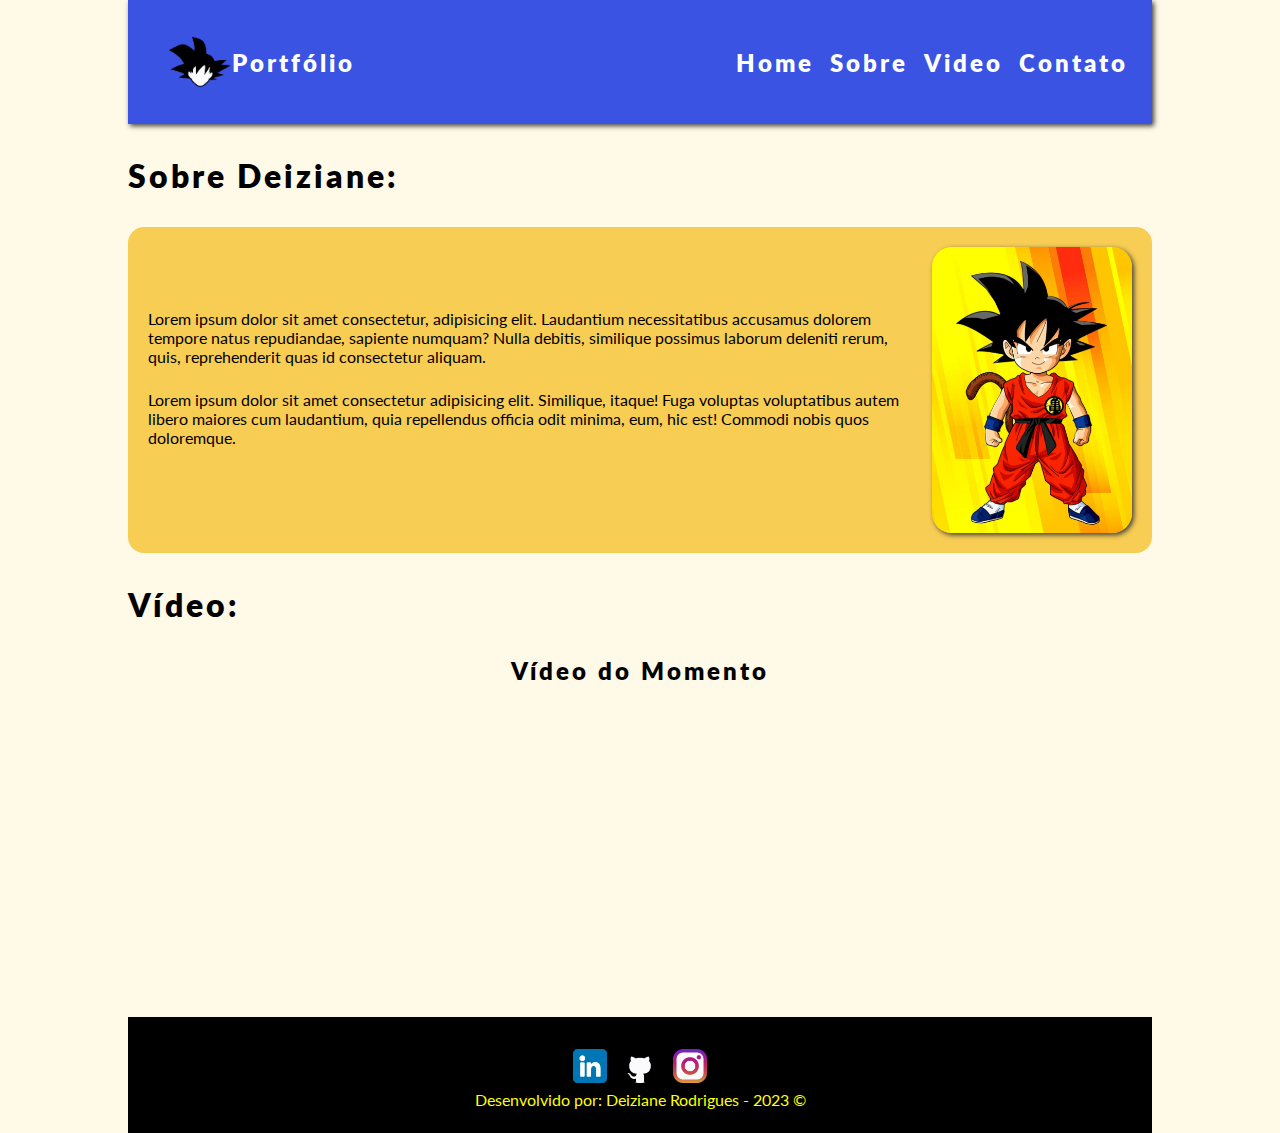
==== index.html @ 33e4eda5 "Estilização CSS" ====
<!DOCTYPE html>
<html lang="pt-br">
<head>
    <meta charset="UTF-8">
    <meta http-equiv="X-UA-Compatible" content="IE=edge">
    <meta name="viewport" content="width=device-width, initial-scale=1.0">
    <link rel="icon" type = "image/pmg" href="assets/images/goku_ico.png">
    <link rel="stylesheet" href="assets/css/style.css">
    <title>Portifílio</title>
</head>
<body>
    <!-- Menu da Página -->
    <nav>
        <!-- Logo + Texto à esquerda do Menu -->
        <div class="logo" >
            <img class= "icone" src="assets/images/goku_ico.png" alt="Logo da página - Goku">
            <span class="titulo">Portfólio</span>
        </div>
        <!-- Opções do Menu utilizando Marcadores não ordenados (simbólico)-->
        <ul>
            <a href="index.html">
                 <li>Home</li>
            </a>
            <a href="#perfil">
                 <li>Sobre</li>
            </a>
            <a href="#video">
                 <li>Video</li>
            </a>
            <a href="contato.html">
                 <li>Contato</li>
            </a>
        </ul>
    </nav>

    <!-- Conteúdo da Página -->
    <main>
        <h1 id="perfil">Sobre Deiziane:</h1>
        <section  id="sobre">
            <div>
                <p>Lorem ipsum dolor sit amet consectetur, adipisicing elit. Laudantium necessitatibus accusamus dolorem tempore natus repudiandae, sapiente numquam? Nulla debitis, similique possimus laborum deleniti rerum, quis, reprehenderit quas id consectetur aliquam.</p>
                <p>Lorem ipsum dolor sit amet consectetur adipisicing elit. Similique, itaque! Fuga voluptas voluptatibus autem libero maiores cum laudantium, quia repellendus officia odit minima, eum, hic est! Commodi nobis quos doloremque.</p>
            </div>
            <img class="foto" src="assets/images/goku.jpg" alt="Oi, eu sou a Yngrid!">
        </section>

        <h1 id="video">Vídeo:</h1>
        <section id="video">
            <div class="videoTitulo">
              <h3>Vídeo do Momento</h3>
            </div>
            <div>
              <iframe class="video" width="800" height="300" src="https://www.youtube.com/embed/EzN5SW2QOWY" title="YouTube video player" frameborder="0" allow="accelerometer; autoplay; clipboard-write; encrypted-media; gyroscope; picture-in-picture; web-share" allowfullscreen></iframe>
            </div>
        </section>
    </main>

    <!-- Rodapé da Página -->
    <footer>
        <div class="redes_sociais">
            <a href="https://www.linkedin.com/in/yngrid-padilha-8ba3601a5/" target="_blank">
                <img class="icons" src="assets/images/linkedin.png" alt="Linkedin">
            </a>
            <a href="https://github.com/yngridp" target="_blank">
                <img class="icons" src="assets/images/github.png" alt="Github">
            </a>
            <a href="https://www.instagram.com/yngrid.padilha/" target="_blank">
                <img class="icons" src="assets/images/instagram.png" alt="Instagram">
            </a>
        </div>
        <p class="by">Desenvolvido por: Deiziane Rodrigues - 2023 &copy;</p>
    </footer>

</body>
</html>
---- assets/css/style.css ----
@import url('https://fonts.googleapis.com/css2?family=Lato:wght@300;700&family=Roboto:wght@100;500&display=swap%27');

:root{
    --backgroung-body : #FFF9E7;
    --backgroung-nav : #3A53E3;
    --backgroung-footer : #000000;
    --sombra-nav : #3f3f3f;
}

*{
    margin : 0;
    padding: 0;
    box-sizing: border-box; /*zera altura e largura das propriedades do navegador*/
}
p{ /* font family e margin rem dentro do p define tamanho relacionado a fonte do navegador define a fonte do paragrafo*/
    font-family:  'lato', Roboto;
    margin-bottom: 1.5rem;
}

h1,
h2,
h3,
a{
    font-family:  'lato', cursive;
    letter-spacing: 3px;
    font-weight: 800;
    color: var(--backgroung-footer);
}

h1{
    font-size: 2rem; /*equivale a 32px*/
    padding-top: 2rem;
    padding-bottom: 2rem;
    text-align: left;
}

h2{
    font-size: 2rem;
}

h3{
    font-size: 1.5rem;
    margin-bottom: 2rem;
}

a{
    text-decoration: none; /*tira o sublinhado do link*/
}

h2,
h3{
    text-align: center; /*centralizado h2 e h3*/
}


body{
    background-color: var(--backgroung-body);
}

nav{
    margin: 0 auto; /*margin superior e inferior 0 e o restante automatico*/
    width: 80vw;
    background-color: var(--backgroung-nav);
    display: flex;
    justify-content: space-between; /*espaço entre os elementos*/
    font-size: 1.5rem;
    padding: 2.25rem 1.5rem;  /*espaçamento entre o texto e a caixa*/
    box-shadow: 2px 2px 5px var(--sombra-nav);
}

.logo{
    display: flex; /*movimentar caixa na tela*/
    width: 20%;
    justify-content: left;
    position: relative;
    align-items: center;
}

.icone{
    width: 5rem;
    display: flex;
    padding-left: 1rem;
}
.titulo{
    font-family: 'lato', cursive;
    color:white;
    font-size: 1.5rem;
    letter-spacing: 3px;
    font-weight: 800;
}

ul{ /*muda portifolio*/
    list-style: none; 
    align-items: center;
    display: flex;
    gap: 1rem;
    font-size: 24px; /* 24px -mesma coisa de colocar 1.5rem*/
    color: white;
}

nav a{ /* nav a- muda tudo dentro da caixa nav*/
    color: white;

}
main{
    width: 80vw;
    margin: 0 auto;
}

#sobre{
    display: flex;
    align-items: center;
    padding: 20px;
    background-color: #F8CD53;
    border-radius: 16px; /*borda arredondada*/
    gap: 20px; /*espaço entre texto e imagem*/
}

.foto{
    width: 200px;
    border-radius: 20px;
    box-shadow: 2px 2px 5px var(--sombra-nav);
}

#meu_video {
    margin-bottom: 2rem;
}

.video {
    width: 60vw;
    aspect-ratio: 16/10;
    margin: 0 auto;
    display: block;
    border-radius: 8px;
    margin-top: 1rem;
    padding: 2rem 1rem;;
}

footer{
    width: 80vw;
    margin: 0 auto;
    padding-top: 2rem;
    padding-bottom: 0;
    display: flex;
    flex-direction: column;
    justify-content: center;
    align-items: center;
    background-color: var(--backgroung-footer);
}

.redes_sociais {
    display: flex;
    flex-direction: row;
    justify-content: center;
    cursor: pointer;
}

.by {
    display: flex;
    padding-top: 0.25rem;
    color: yellow;
}

.icons {
    width: 50px;
    padding: 0 0.5rem;
}

/*Estilizar o Formulário*/

hr{
    margin: 1rem;
}

.contato {
    display: flex;
    gap: 3rem;
    justify-content: center;
    padding: 40px
}

.endereco {
    font-family: 'lato', Roboto;
    color: var(--backgroung-footer);
    font-size: 1rem;
}

.formulario {
    width: 50%;
}

label{
    font-family: 'lato', Roboto;
    color:black;
    font-size: 1.25rem;
}

input,
textarea,
button{
    font-family:  'lato', Roboto;
    width: 100%;
    margin-top: 0.25rem;
    padding: 0.5rem 1rem;
    border-radius: 8px;
    font-size: 1.25rem;
    color:#000000;

}

button{
    font-family:  'lato', Roboto;
    background-color: var(--backgroung-nav);
    font-weight: 800;
    color: white;
}

button:hover{ /*quando o mouse passar em cima muda de cor*/
background-color: navy;
}

input::placeholder,
textarea::placeholder{ /*mudar cor quando mouse mexe dentro da caixa ::*/
    color: var(--backgroung-nav)
}

input,
textarea {
    border: 1px solid navy;
}


.campos-form {
    margin-bottom: 1rem;
}

@media (max-width: 1000px) {
    #sobre {
        flex-direction: column-reverse;
    }

}
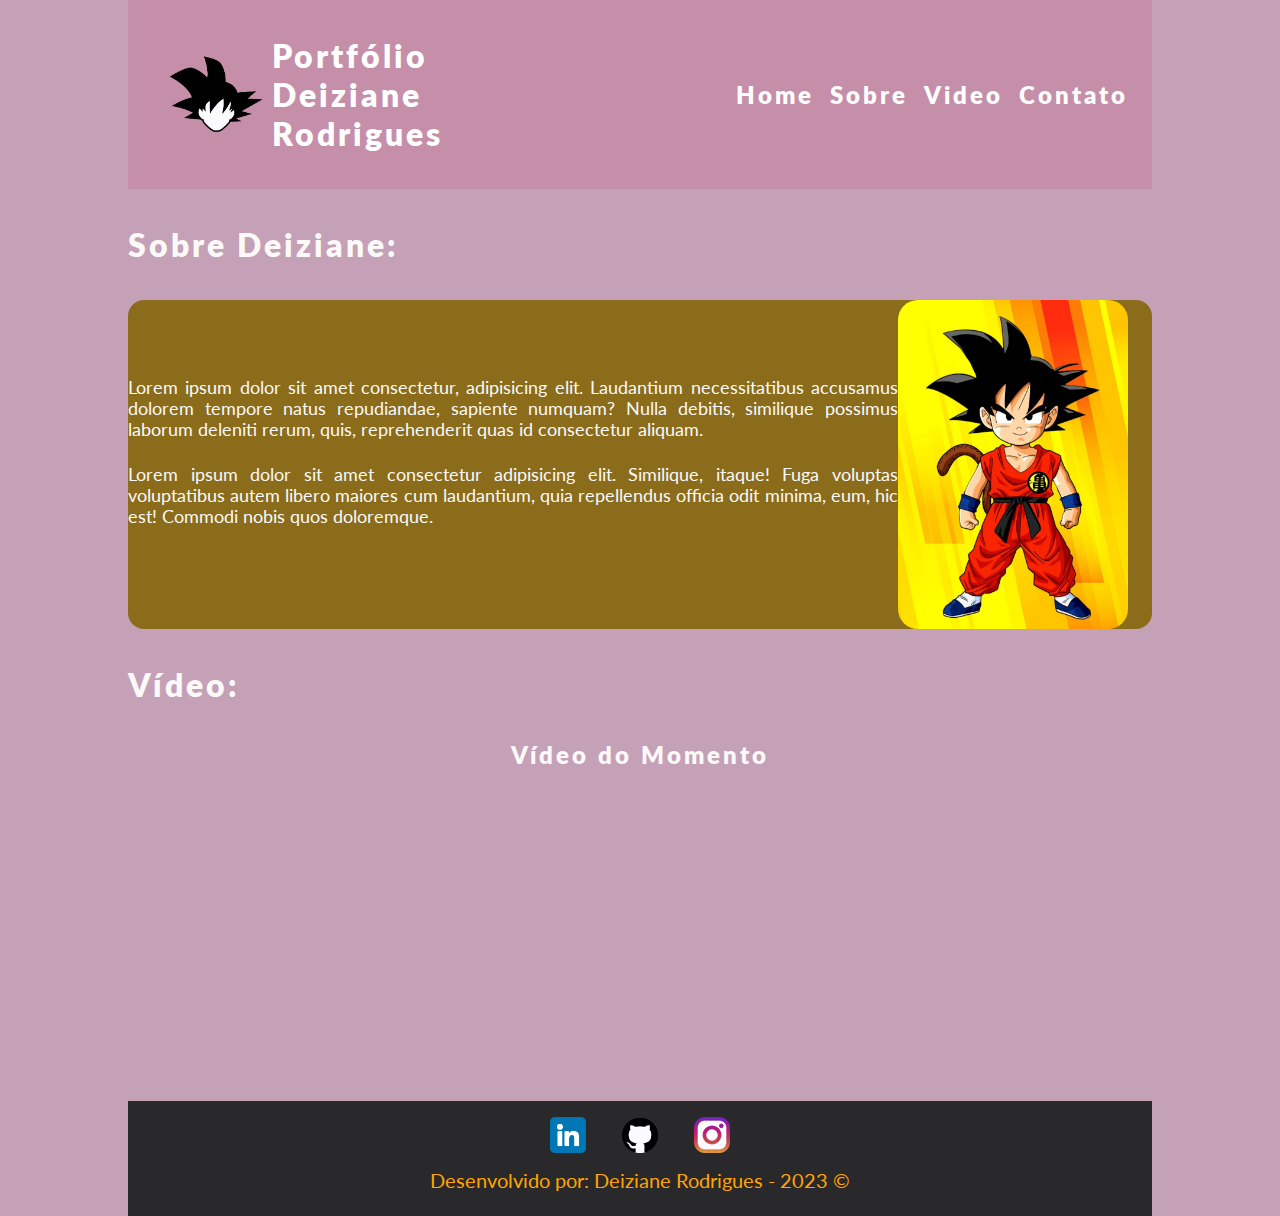
==== commit 79a1bef0: "update" ====
--- a/index.html
+++ b/index.html
@@ -14,7 +14,7 @@
         <!-- Logo + Texto à esquerda do Menu -->
         <div class="logo" >
             <img class= "icone" src="assets/images/goku_ico.png" alt="Logo da página - Goku">
-            <span class="titulo">Portfólio</span>
+            <span class="titulo">Portfólio Deiziane Rodrigues</span>
         </div>
         <!-- Opções do Menu utilizando Marcadores não ordenados (simbólico)-->
         <ul>
@@ -41,7 +41,7 @@
                 <p>Lorem ipsum dolor sit amet consectetur, adipisicing elit. Laudantium necessitatibus accusamus dolorem tempore natus repudiandae, sapiente numquam? Nulla debitis, similique possimus laborum deleniti rerum, quis, reprehenderit quas id consectetur aliquam.</p>
                 <p>Lorem ipsum dolor sit amet consectetur adipisicing elit. Similique, itaque! Fuga voluptas voluptatibus autem libero maiores cum laudantium, quia repellendus officia odit minima, eum, hic est! Commodi nobis quos doloremque.</p>
             </div>
-            <img class="foto" src="assets/images/goku.jpg" alt="Oi, eu sou a Yngrid!">
+            <img class="foto" src="assets/images/goku.jpg" alt="Oi, eu sou a Deiziane!">
         </section>
 
         <h1 id="video">Vídeo:</h1>
@@ -58,13 +58,13 @@
     <!-- Rodapé da Página -->
     <footer>
         <div class="redes_sociais">
-            <a href="https://www.linkedin.com/in/yngrid-padilha-8ba3601a5/" target="_blank">
+            <a href="https://www.linkedin.com/in/deizianer/" target="_blank">
                 <img class="icons" src="assets/images/linkedin.png" alt="Linkedin">
             </a>
-            <a href="https://github.com/yngridp" target="_blank">
+            <a href="https://github.com/deizianer" target="_blank">
                 <img class="icons" src="assets/images/github.png" alt="Github">
             </a>
-            <a href="https://www.instagram.com/yngrid.padilha/" target="_blank">
+            <a href="https://www.instagram.com/Deizirs/" target="_blank">
                 <img class="icons" src="assets/images/instagram.png" alt="Instagram">
             </a>
         </div>
--- a/assets/css/style.css
+++ b/assets/css/style.css
@@ -1,242 +1,351 @@
-@import url('https://fonts.googleapis.com/css2?family=Lato:wght@300;700&family=Roboto:wght@100;500&display=swap%27');
-
-:root{
-    --backgroung-body : #FFF9E7;
-    --backgroung-nav : #3A53E3;
-    --backgroung-footer : #000000;
-    --sombra-nav : #3f3f3f;
-}
-
-*{
-    margin : 0;
+/*Importação da Fonte Lato, do Google Fonts*/
+@import url('https://fonts.googleapis.com/css2?family=Lato:wght@300;700&family=Roboto:wght@100;300;500;700&display=swap');
+
+/*Definição das Variáveis do CSS*/
+:root {
+    /*Cores de Fundo (Background)*/
+    --background-page: #c5a1b7;
+    --background-nav: #c7759467;
+    --background-sobre: #8a6c1b;
+    --background-footer: #29282B;
+
+    /* Cores das Fontes (texto) */
+    --cor-fonte-padrao: #fcf9f9;
+    --cor-fonte-nav: #FFFFFF;
+    --cor-fonte-by: orange;
+    --cor-fonte-button-hover: yellow;
+
+    /* Fontes da Página */
+    --lato-roboto: 'lato', Roboto;
+    --lato-cursiva: 'lato', cursive;
+
+    /* Cores de Efeito */
+    --cor-sombra: #C0C0C0;
+    --cor-sombra-hover: #191970;
+    --cor-button-hover: #191970;
+    --cor-placeholder-effect: #191970;
+}
+
+/* Zera todas as configurações da tela do Navegador 
+O seletor * aplica para todos os elementos*/
+* {
+    /* Zera todas as áreas de preenchimento */
     padding: 0;
-    box-sizing: border-box; /*zera altura e largura das propriedades do navegador*/
-}
-p{ /* font family e margin rem dentro do p define tamanho relacionado a fonte do navegador define a fonte do paragrafo*/
-    font-family:  'lato', Roboto;
+
+    /* Zera todas as margens, alinhado tudo à esquerda */
+    margin: 0;
+
+    /* Define a largura e a altura total 
+    da tela incluindo as bordas*/
+    box-sizing: border-box;
+}
+
+/* Define todas as configurações do Corpo da página */
+body {
+    
+    /* Define a fonte */
+    font-family: var(--lato-cursiva);
+    
+    /* Define a cor da fonte */
+    color: var(--cor-fonte-padrao);
+    
+    /* Define a cor de fundo */
+    background-color: var(--background-page);
+}
+
+/* Define todas as configurações dos Parágrafos da página */
+p {
     margin-bottom: 1.5rem;
-}
-
+    font-size: 1.10rem;
+}
+
+/* Define as configurações padrão dos títulos h1, h2 e h3 
+w dos links da página */
 h1,
 h2,
 h3,
-a{
-    font-family:  'lato', cursive;
+a {
+    /* Define o espaçamento entre as letras */
+    letter-spacing: 3px;
+
+    /* Define o "peso" da fonte (intensidade do Negrito) */
+    font-weight: 800;
+}
+
+/* Define configurações específicas para os títulos h2 e h3 */
+h2,
+h3 {
+    /* Define o alinhamento do texto */
+    text-align: center;
+}
+
+/* Define configurações específicas para o título h1 */
+h1 {
+    /* Define o tamanho da fonte */
+    font-size: 2rem;
+    padding-top: 2.25rem;
+    padding-bottom: 2.25rem;
+    text-align: left;
+}
+
+/* Define configurações específicas para o título h2 */
+h2 {
+    font-size: 1.75rem;
+    margin-bottom: 2rem;
+}
+
+/* Define configurações específicas para o título h3 */
+h3 {
+    font-size: 1.5rem;
+    margin-bottom: 2rem;
+}
+
+/* Define configurações específicas para o link */
+a {
+    /* Elimina o sublinhado do link */
+    text-decoration: none;
+}
+
+/* Cria o efeito de sombra ao passar o mouse sobre o link */
+a:hover {
+    /* Insere uma sombra no texto */
+    text-shadow: 0 0 5px var(--cor-sombra-hover);
+}
+
+/* Define configurações específicas para o elemento Nav (menu)*/
+nav {
+    margin: 0 auto;
+    width: 80vw;
+
+    /* Exibe os itens na tela no modo flex */
+    display: flex;
+
+    /* Insere um espaçamento entre os itens */
+    justify-content: space-between;
+
+    background-color: var(--background-nav);
+    box-shadow: 2px 2px 5px var(--gray);
+    font-size: 1.5rem;
+    color: var(--cor-fonte-nav);
+    padding: 2.25rem 1.5rem;
+}
+
+/* Define configurações específicas para os links do elemento Nav (menu)
+e para a Classe titulo */
+nav a,
+.titulo {
+    color: var(--cor-fonte-nav);
     letter-spacing: 3px;
     font-weight: 800;
-    color: var(--backgroung-footer);
-}
-
-h1{
-    font-size: 2rem; /*equivale a 32px*/
-    padding-top: 2rem;
-    padding-bottom: 2rem;
-    text-align: left;
-}
-
-h2{
-    font-size: 2rem;
-}
-
-h3{
-    font-size: 1.5rem;
-    margin-bottom: 2rem;
-}
-
-a{
-    text-decoration: none; /*tira o sublinhado do link*/
-}
-
-h2,
-h3{
-    text-align: center; /*centralizado h2 e h3*/
-}
-
-
-body{
-    background-color: var(--backgroung-body);
-}
-
-nav{
-    margin: 0 auto; /*margin superior e inferior 0 e o restante automatico*/
-    width: 80vw;
-    background-color: var(--backgroung-nav);
-    display: flex;
-    justify-content: space-between; /*espaço entre os elementos*/
-    font-size: 1.5rem;
-    padding: 2.25rem 1.5rem;  /*espaçamento entre o texto e a caixa*/
-    box-shadow: 2px 2px 5px var(--sombra-nav);
-}
-
-.logo{
-    display: flex; /*movimentar caixa na tela*/
+}
+
+/* Define configurações específicas a classe logo */
+.logo {
+    display: flex;
     width: 20%;
     justify-content: left;
-    position: relative;
+    gap: 0.5rem;
     align-items: center;
 }
 
-.icone{
-    width: 5rem;
-    display: flex;
+/* Define configurações específicas da classe icone */
+.icone {
+    width: 7rem;
     padding-left: 1rem;
 }
-.titulo{
-    font-family: 'lato', cursive;
-    color:white;
-    font-size: 1.5rem;
-    letter-spacing: 3px;
-    font-weight: 800;
-}
-
-ul{ /*muda portifolio*/
-    list-style: none; 
+
+/* Define configurações específicas da classe titulo */
+.titulo {
+    font-size: 2rem;
+}
+
+/* Define configurações específicas do elemento ul (lista de links) */
+ul {
+    display: flex;
     align-items: center;
-    display: flex;
     gap: 1rem;
-    font-size: 24px; /* 24px -mesma coisa de colocar 1.5rem*/
-    color: white;
-}
-
-nav a{ /* nav a- muda tudo dentro da caixa nav*/
-    color: white;
-
-}
-main{
+    list-style: none;
+}
+
+/* Define configurações específicas do elemento main */
+main {
     width: 80vw;
     margin: 0 auto;
 }
 
-#sobre{
+/* Define configurações específicas do elemento Section, id sobre */
+ #sobre {
     display: flex;
     align-items: center;
-    padding: 20px;
-    background-color: #F8CD53;
-    border-radius: 16px; /*borda arredondada*/
-    gap: 20px; /*espaço entre texto e imagem*/
-}
-
-.foto{
-    width: 200px;
+    padding-right: 1.5rem;
+    background-color: var(--background-sobre);
+    border-radius: 1rem;
+    text-align: justify;    
+}
+
+/* Define configurações específicas da classe text_sobre */
+.texto_sobre{
+    margin: 1.75rem;
+}
+
+/* Define configurações específicas da classe foto */
+.foto {
+    width: 230px;
     border-radius: 20px;
-    box-shadow: 2px 2px 5px var(--sombra-nav);
-}
-
+    box-shadow: 3px 3px 5px var(--gray);
+}
+
+/* Define configurações específicas do elemento section, id meu_video */
 #meu_video {
     margin-bottom: 2rem;
 }
 
+/* Define configurações específicas da classe video */
 .video {
     width: 60vw;
-    aspect-ratio: 16/10;
+    aspect-ratio: 16/9;
     margin: 0 auto;
     display: block;
     border-radius: 8px;
-    margin-top: 1rem;
-    padding: 2rem 1rem;;
-}
-
-footer{
+    margin-top: 2rem;
+}
+
+/* Define configurações específicas do elemento footer */
+footer {
     width: 80vw;
     margin: 0 auto;
-    padding-top: 2rem;
+    padding-top: 1rem;
     padding-bottom: 0;
     display: flex;
+
+    /* Alinha os elementos um em cada linha */
     flex-direction: column;
     justify-content: center;
     align-items: center;
-    background-color: var(--backgroung-footer);
-}
-
+    background-color: var(--background-footer);
+}
+
+/* Define configurações específicas da classe redes_sociais */
 .redes_sociais {
     display: flex;
+
+    /* Alinha os elementos em uma única linha */
     flex-direction: row;
+
+    /* Centraliza os ícones */
     justify-content: center;
+    gap: 1.25rem;
+
+    /* Define o cursor do Mouse como link (mãozinha) */
     cursor: pointer;
 }
 
+/* Define configurações específicas da classe icons */
+.icons {
+    width: 3.25rem;
+    padding: 0 0.5rem;
+}
+
+/* Define configurações específicas da classe by */
 .by {
     display: flex;
-    padding-top: 0.25rem;
-    color: yellow;
-}
-
-.icons {
-    width: 50px;
-    padding: 0 0.5rem;
-}
-
-/*Estilizar o Formulário*/
-
-hr{
-    margin: 1rem;
-}
-
-.contato {
+    padding-top: 0.75rem;
+    font-size: 1.25rem;
+    color: var(--cor-fonte-by);
+}
+
+/*Página de Contato*/
+
+/* Define configurações específicas para a linha horizontal */
+hr {
+    margin: 1.25rem;
+}
+
+/* Define configurações específicas do elemento main, id contato */
+#contato {
+    width: 80vw;
     display: flex;
     gap: 3rem;
     justify-content: center;
-    padding: 40px
-}
-
-.endereco {
-    font-family: 'lato', Roboto;
-    color: var(--backgroung-footer);
-    font-size: 1rem;
-}
-
-.formulario {
-    width: 50%;
-}
-
-label{
-    font-family: 'lato', Roboto;
-    color:black;
-    font-size: 1.25rem;
-}
-
+    padding: 2.5rem;
+}
+
+/* Define configurações específicas do elemento section, id formulario_mensagem */
+#formulario_mensagem {
+    width: 60vw;
+}
+
+/* Define configurações específicas do elemento section, id meu_video */
+#formulario_buscacep {
+    width: 40vw;
+}
+
+/* Define configurações específicas do elemento label */
+label {
+    font-family: var(--lato-roboto);
+    font-size: 1.15rem;
+    margin-left: 1rem;
+    font-weight: 500;
+}
+
+/* Define configurações específicas dos elementos dos formulários */
 input,
 textarea,
-button{
-    font-family:  'lato', Roboto;
+button {
+    font-family: var(--lato-cursiva);
     width: 100%;
-    margin-top: 0.25rem;
+    margin-top: 0.5rem;
     padding: 0.5rem 1rem;
-    border-radius: 8px;
+    border-radius: 0.75rem;
     font-size: 1.25rem;
-    color:#000000;
-
-}
-
-button{
-    font-family:  'lato', Roboto;
-    background-color: var(--backgroung-nav);
-    font-weight: 800;
-    color: white;
-}
-
-button:hover{ /*quando o mouse passar em cima muda de cor*/
-background-color: navy;
-}
-
-input::placeholder,
-textarea::placeholder{ /*mudar cor quando mouse mexe dentro da caixa ::*/
-    color: var(--backgroung-nav)
-}
-
+}
+
+/* Define configurações específicas dos elementos input e textarea */
 input,
 textarea {
-    border: 1px solid navy;
-}
-
-
+    border: 1px solid orange;
+}
+
+/* Define configurações da propriedade placeholder */
+input::placeholder,
+textarea::placeholder {
+    color: var(--cor-placeholder-effect);
+}
+
+/* Define configurações específicas da propriedade focus */
+input:focus,
+textarea:focus {
+    /* Define as propriedades da borda do elemento selecionado */
+    outline: 1px solid orangered; 
+}
+
+/* Define configurações específicas do elemento button */
+button {
+    
+    background-color: var(--background-nav);
+    color: var(--cor-fonte-nav);
+    font-weight: bold;
+    cursor: pointer;
+    border: 2px solid var(--cor-button-hover)
+}
+
+/* Define configurações específicas da propriedade hover do elemento button */
+button:hover {
+    background-color: var(--cor-button-hover);
+    color: var(--cor-fonte-button-hover);
+}
+
+/* Define configurações específicas da Classe campos-form */
 .campos-form {
     margin-bottom: 1rem;
 }
 
-@media (max-width: 1000px) {
-    #sobre {
-        flex-direction: column-reverse;
-    }
-
+/* Define configurações específicas dos elementos de mensagem
+de validação dos campos */
+#txtNome,
+#txtEmail,
+#txtMensagem,
+#txtCep {
+    font-size: 1rem;
+    padding: 0.25rem 0;
 }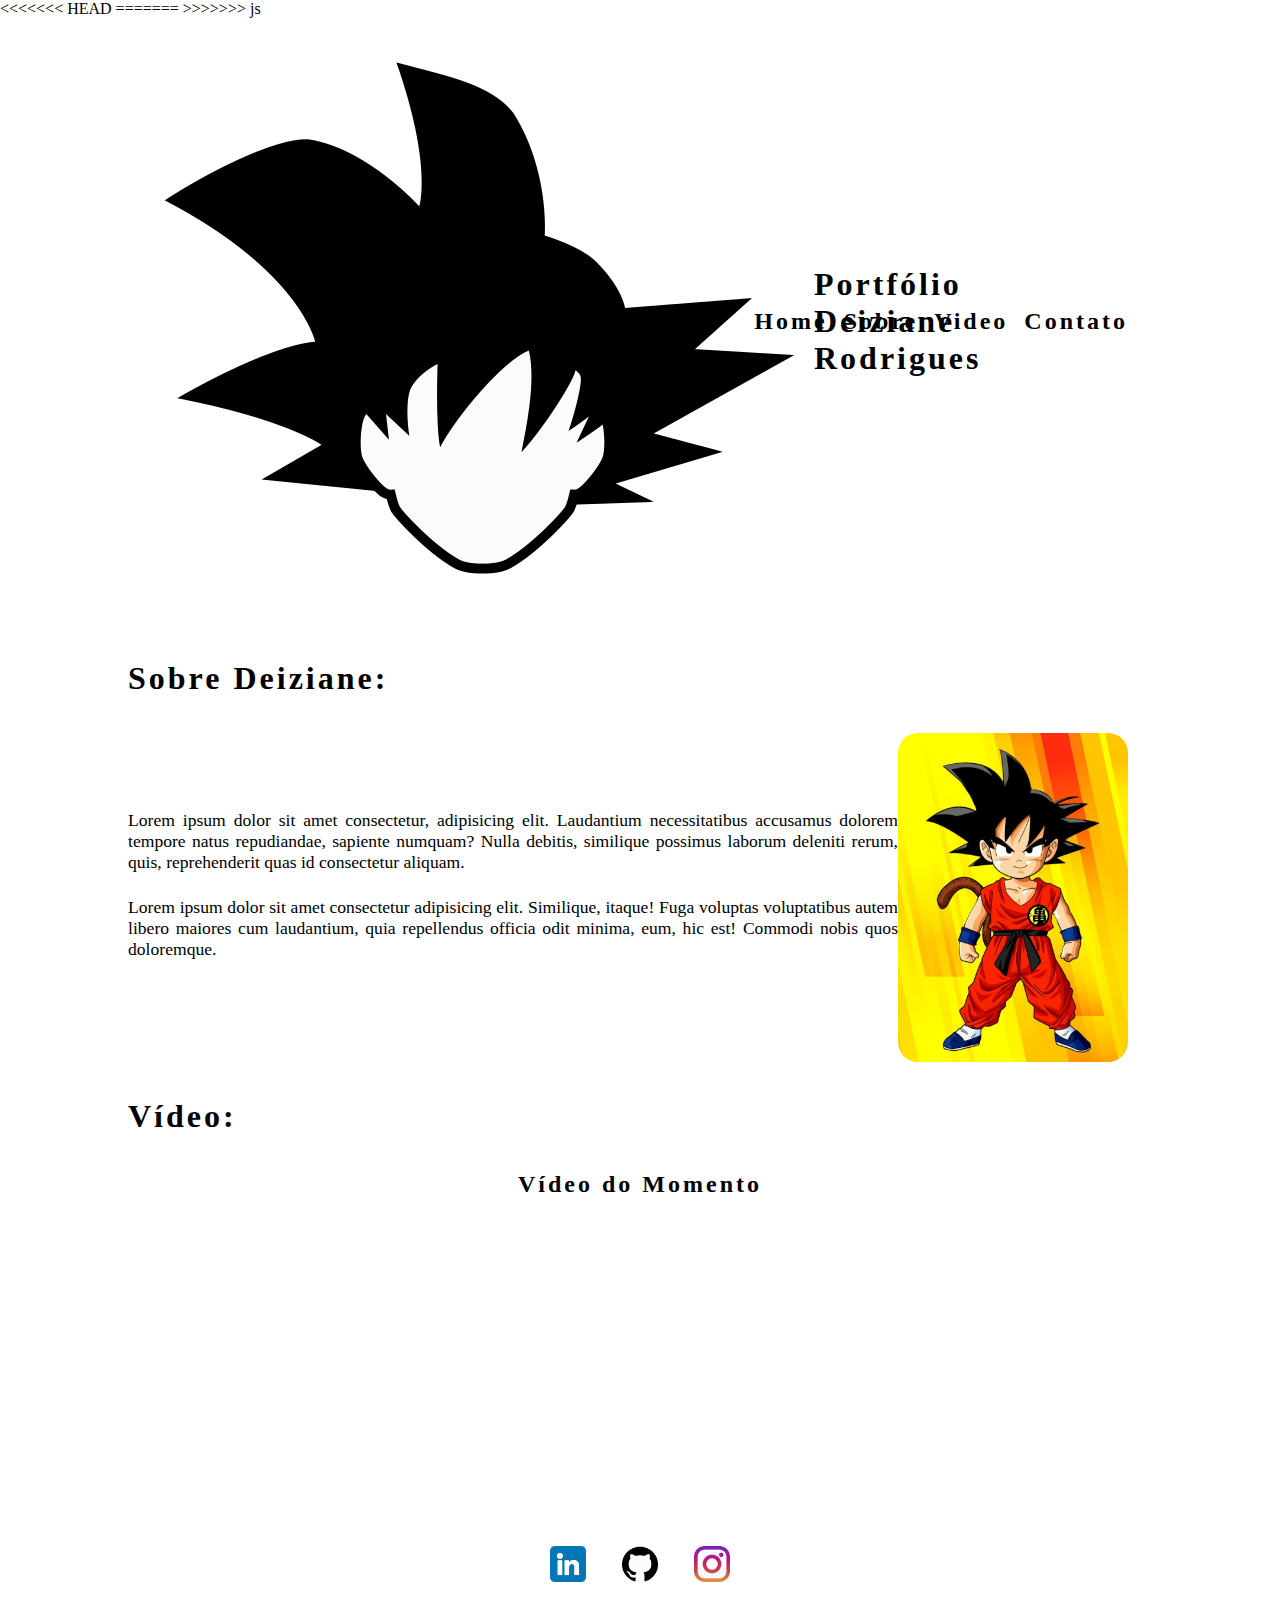
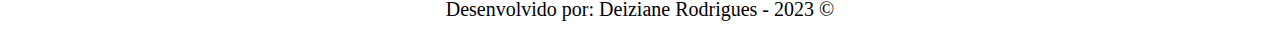
==== commit c2899419: "update" ====
--- a/index.html
+++ b/index.html
@@ -9,6 +9,10 @@
     <title>Portifílio</title>
 </head>
 <body>
+<<<<<<< HEAD
+    
+=======
+>>>>>>> js
     <!-- Menu da Página -->
     <nav>
         <!-- Logo + Texto à esquerda do Menu -->
--- a/assets/css/style.css
+++ b/assets/css/style.css
@@ -2,6 +2,10 @@
 @import url('https://fonts.googleapis.com/css2?family=Lato:wght@300;700&family=Roboto:wght@100;300;500;700&display=swap');
 
 /*Definição das Variáveis do CSS*/
+<<<<<<< HEAD
+
+=======
+>>>>>>> js
 :root {
     /*Cores de Fundo (Background)*/
     --background-page: #c5a1b7;
@@ -148,6 +152,11 @@
     align-items: center;
 }
 
+<<<<<<< HEAD
+
+
+=======
+>>>>>>> js
 /* Define configurações específicas da classe icone */
 .icone {
     width: 7rem;
@@ -348,4 +357,9 @@
 #txtCep {
     font-size: 1rem;
     padding: 0.25rem 0;
-}+<<<<<<< HEAD
+}
+
+=======
+}
+>>>>>>> js
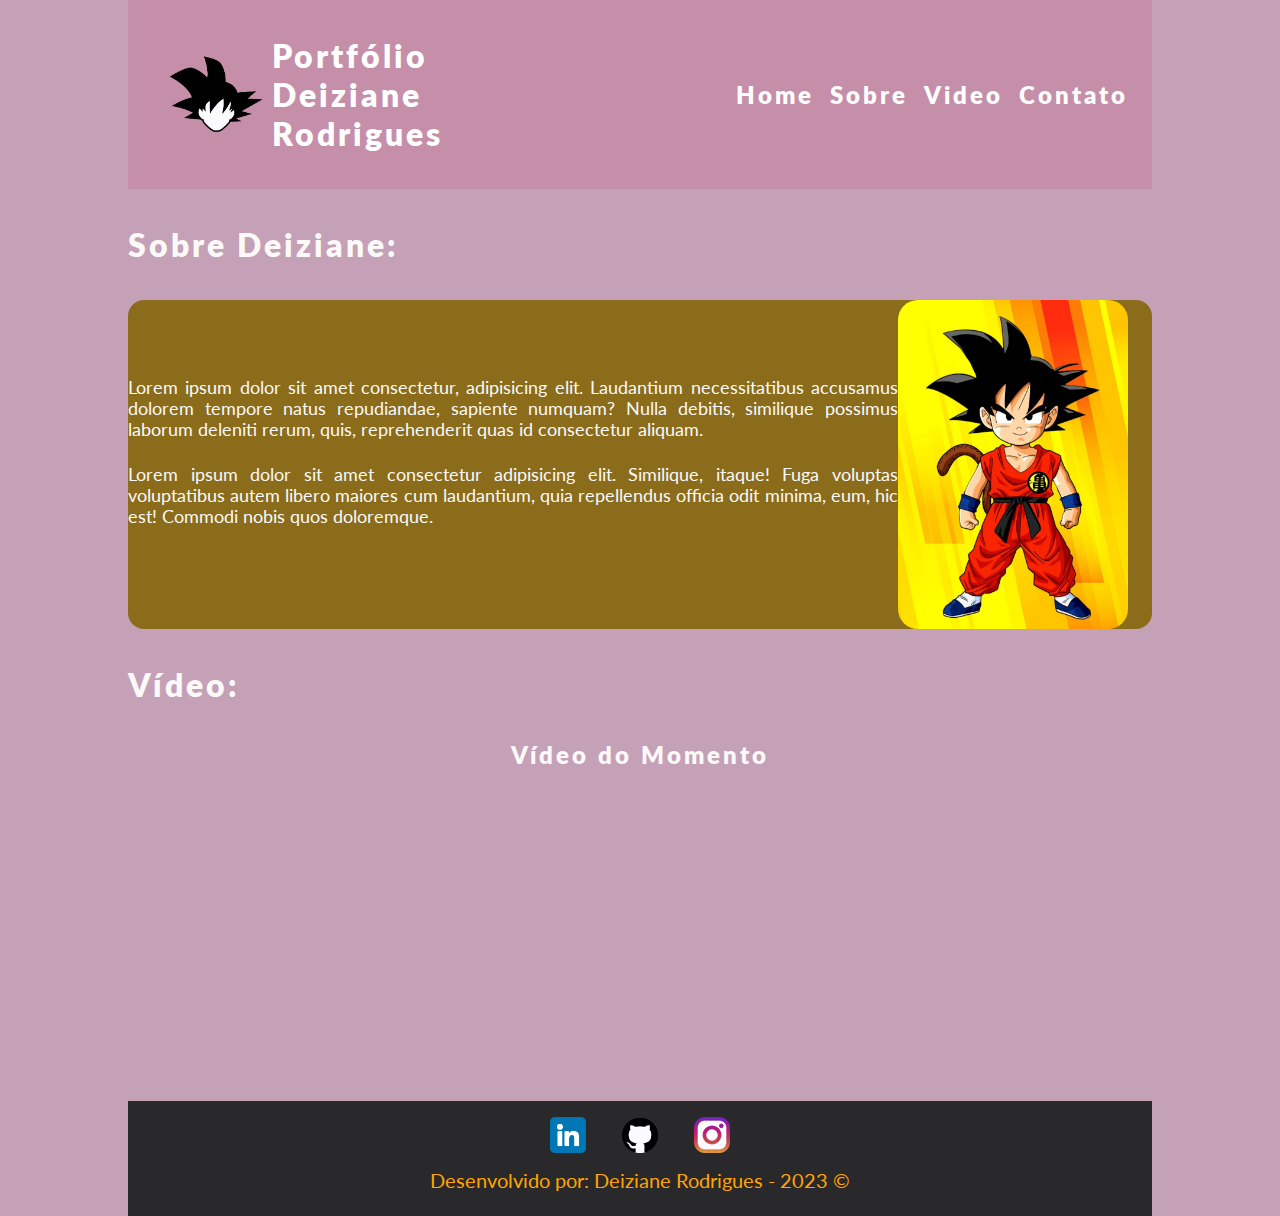
==== commit 64bccf00: "update" ====
--- a/index.html
+++ b/index.html
@@ -9,10 +9,6 @@
     <title>Portifílio</title>
 </head>
 <body>
-<<<<<<< HEAD
-    
-=======
->>>>>>> js
     <!-- Menu da Página -->
     <nav>
         <!-- Logo + Texto à esquerda do Menu -->
--- a/assets/css/style.css
+++ b/assets/css/style.css
@@ -2,10 +2,7 @@
 @import url('https://fonts.googleapis.com/css2?family=Lato:wght@300;700&family=Roboto:wght@100;300;500;700&display=swap');
 
 /*Definição das Variáveis do CSS*/
-<<<<<<< HEAD
-
-=======
->>>>>>> js
+
 :root {
     /*Cores de Fundo (Background)*/
     --background-page: #c5a1b7;
@@ -152,11 +149,6 @@
     align-items: center;
 }
 
-<<<<<<< HEAD
-
-
-=======
->>>>>>> js
 /* Define configurações específicas da classe icone */
 .icone {
     width: 7rem;
@@ -357,9 +349,4 @@
 #txtCep {
     font-size: 1rem;
     padding: 0.25rem 0;
-<<<<<<< HEAD
-}
-
-=======
-}
->>>>>>> js
+}
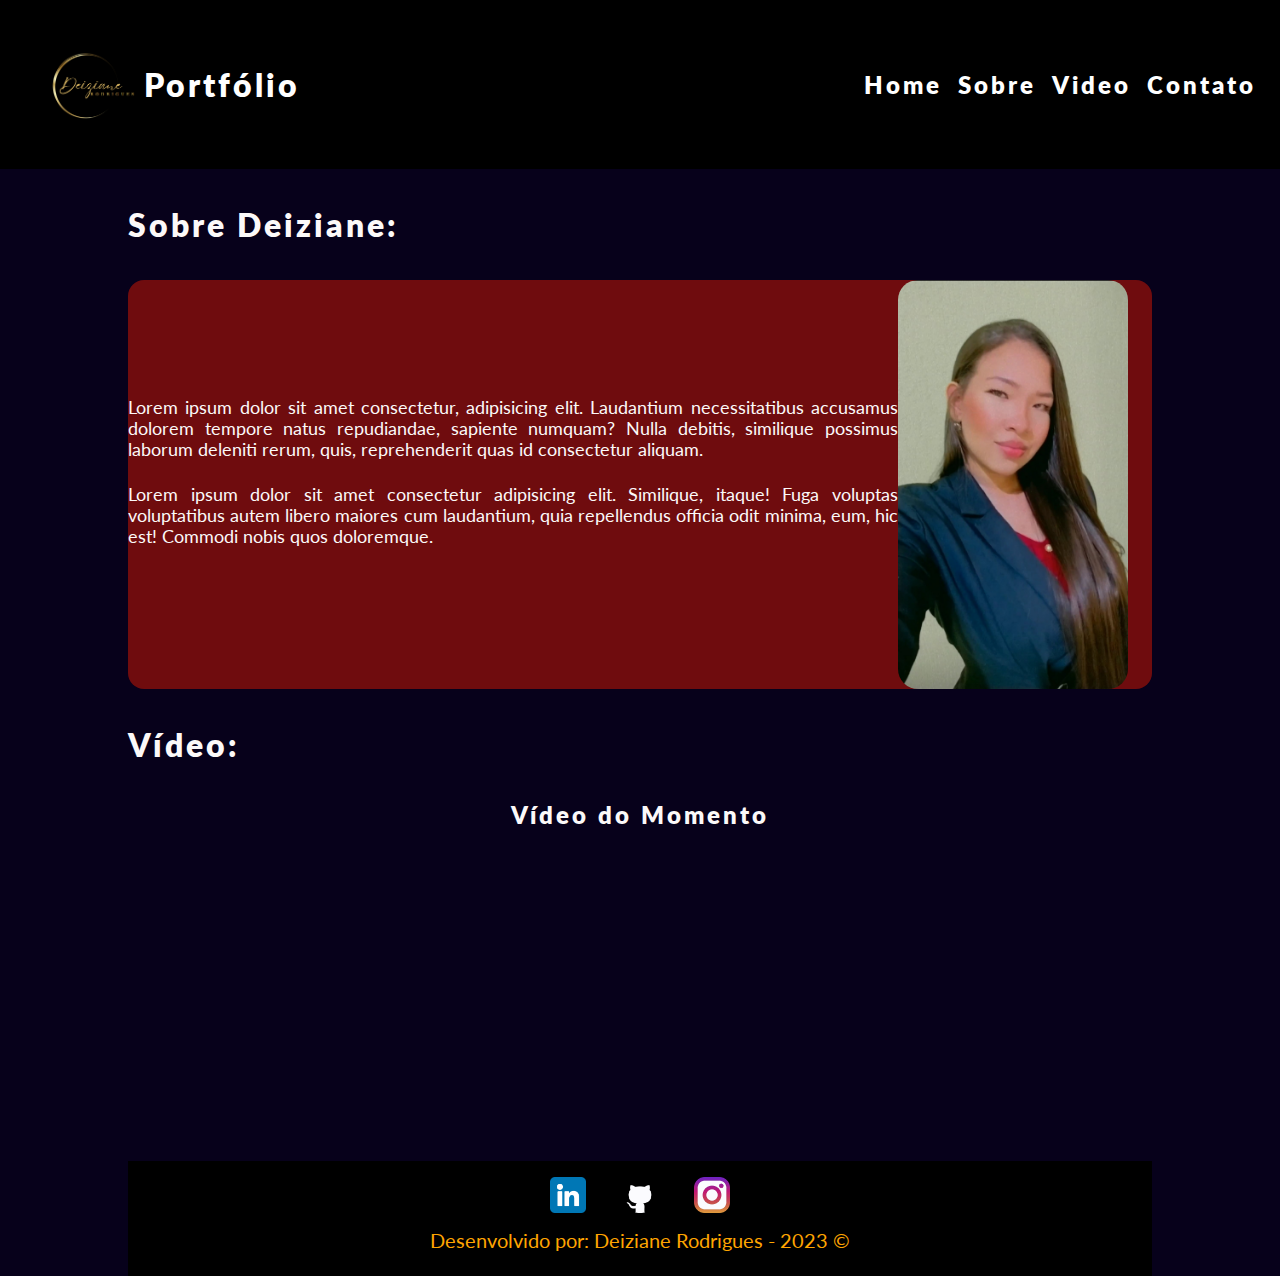
==== commit c1dc0b43: "Update" ====
--- a/index.html
+++ b/index.html
@@ -4,7 +4,7 @@
     <meta charset="UTF-8">
     <meta http-equiv="X-UA-Compatible" content="IE=edge">
     <meta name="viewport" content="width=device-width, initial-scale=1.0">
-    <link rel="icon" type = "image/pmg" href="assets/images/goku_ico.png">
+    <link rel="icon" type = "image/pmg" href="assets/images/log2.png">
     <link rel="stylesheet" href="assets/css/style.css">
     <title>Portifílio</title>
 </head>
@@ -13,8 +13,8 @@
     <nav>
         <!-- Logo + Texto à esquerda do Menu -->
         <div class="logo" >
-            <img class= "icone" src="assets/images/goku_ico.png" alt="Logo da página - Goku">
-            <span class="titulo">Portfólio Deiziane Rodrigues</span>
+            <img class= "icone" src="assets/images/log2.png" alt="Logo da página - Deiziane">
+            <span class="titulo">Portfólio </span>
         </div>
         <!-- Opções do Menu utilizando Marcadores não ordenados (simbólico)-->
         <ul>
@@ -41,7 +41,7 @@
                 <p>Lorem ipsum dolor sit amet consectetur, adipisicing elit. Laudantium necessitatibus accusamus dolorem tempore natus repudiandae, sapiente numquam? Nulla debitis, similique possimus laborum deleniti rerum, quis, reprehenderit quas id consectetur aliquam.</p>
                 <p>Lorem ipsum dolor sit amet consectetur adipisicing elit. Similique, itaque! Fuga voluptas voluptatibus autem libero maiores cum laudantium, quia repellendus officia odit minima, eum, hic est! Commodi nobis quos doloremque.</p>
             </div>
-            <img class="foto" src="assets/images/goku.jpg" alt="Oi, eu sou a Deiziane!">
+            <img class="foto" src="assets/images/deizi.jpg" alt="Oi, eu sou a Deiziane!">
         </section>
 
         <h1 id="video">Vídeo:</h1>
--- a/assets/css/style.css
+++ b/assets/css/style.css
@@ -5,10 +5,10 @@
 
 :root {
     /*Cores de Fundo (Background)*/
-    --background-page: #c5a1b7;
-    --background-nav: #c7759467;
-    --background-sobre: #8a6c1b;
-    --background-footer: #29282B;
+    --background-page: #07011b;
+    --background-nav: #000000;
+    --background-sobre: #790d0dea;
+    --background-footer: #000000;
 
     /* Cores das Fontes (texto) */
     --cor-fonte-padrao: #fcf9f9;
@@ -116,7 +116,7 @@
 /* Define configurações específicas para o elemento Nav (menu)*/
 nav {
     margin: 0 auto;
-    width: 80vw;
+    width: 100vw;
 
     /* Exibe os itens na tela no modo flex */
     display: flex;
@@ -143,10 +143,11 @@
 /* Define configurações específicas a classe logo */
 .logo {
     display: flex;
-    width: 20%;
+    width: 100%;
     justify-content: left;
     gap: 0.5rem;
     align-items: center;
+    
 }
 
 /* Define configurações específicas da classe icone */
@@ -209,6 +210,7 @@
     display: block;
     border-radius: 8px;
     margin-top: 2rem;
+    padding: 2.25rem 1.5rem;
 }
 
 /* Define configurações específicas do elemento footer */
@@ -350,3 +352,13 @@
     font-size: 1rem;
     padding: 0.25rem 0;
 }
+@media(max-width: 1000px){
+
+    nav{
+        width: 100vw;
+        flex-direction: column;
+        row-gap: 1rem;
+        justify-content: center;
+        align-items: center;
+        font-size: 1.25rem;
+    }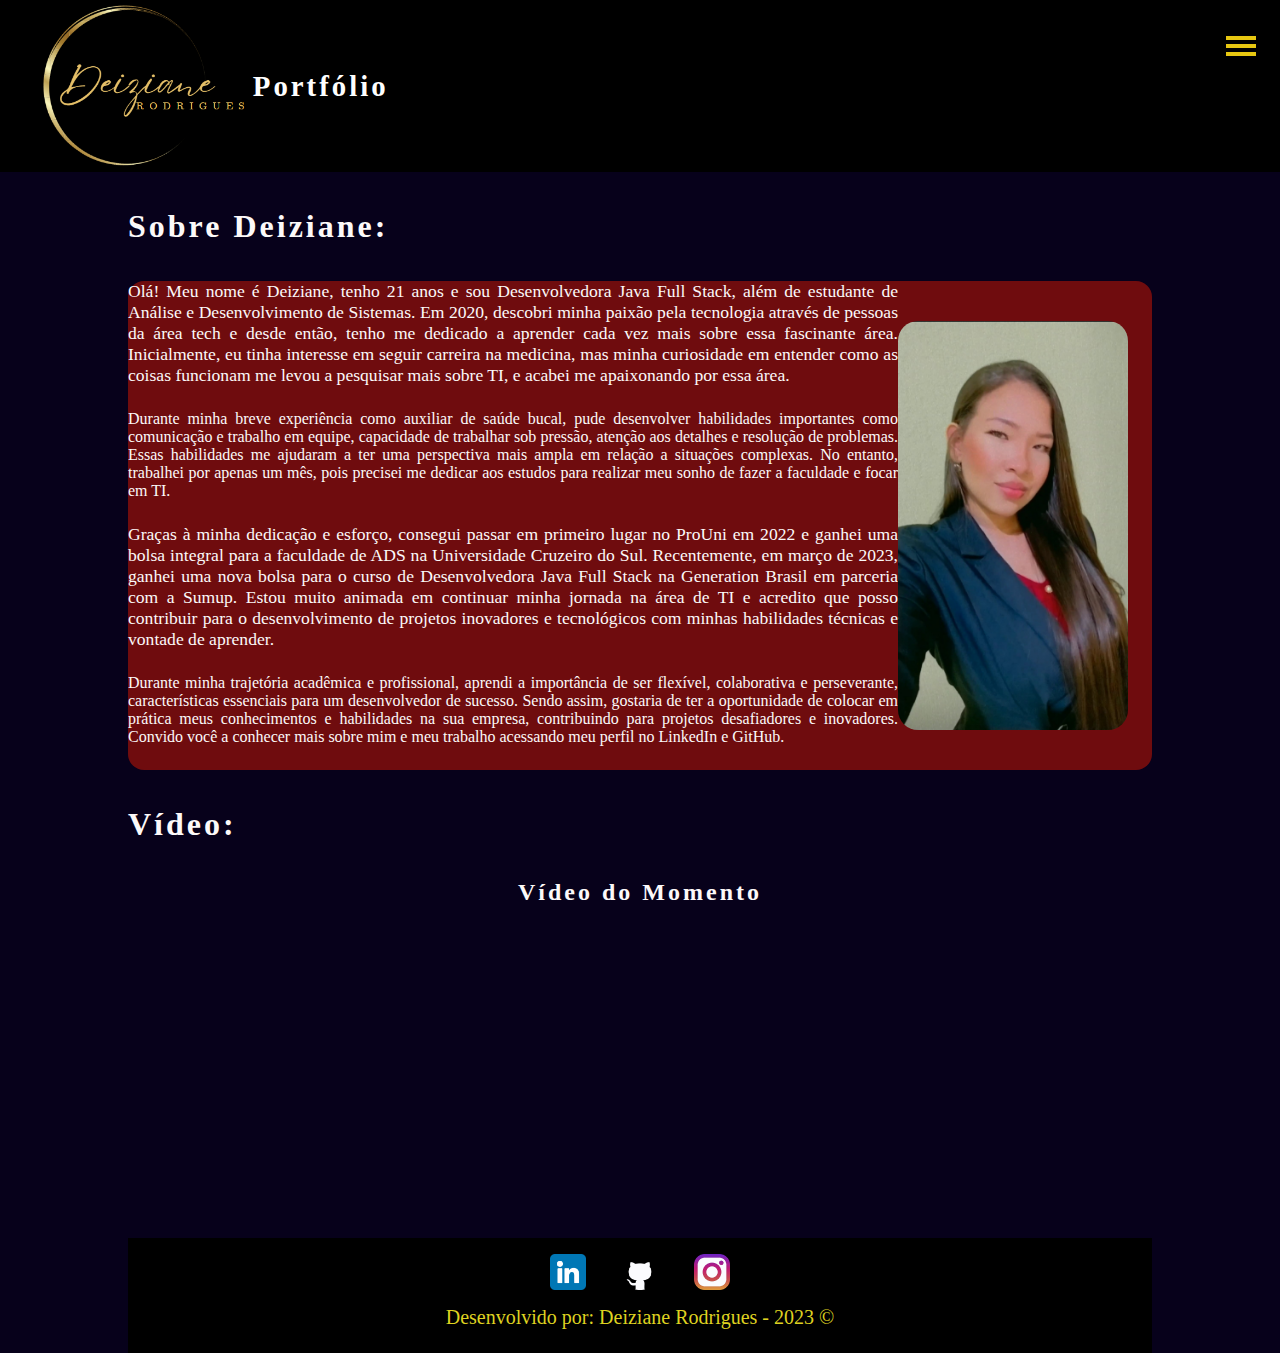
==== commit 5d59b19f: "update" ====
--- a/index.html
+++ b/index.html
@@ -4,7 +4,7 @@
     <meta charset="UTF-8">
     <meta http-equiv="X-UA-Compatible" content="IE=edge">
     <meta name="viewport" content="width=device-width, initial-scale=1.0">
-    <link rel="icon" type = "image/pmg" href="assets/images/log2.png">
+    <link rel="icon" type = "image/pmg" href="assets/images/log22.png">
     <link rel="stylesheet" href="assets/css/style.css">
     <title>Portifílio</title>
 </head>
@@ -13,11 +13,11 @@
     <nav>
         <!-- Logo + Texto à esquerda do Menu -->
         <div class="logo" >
-            <img class= "icone" src="assets/images/log2.png" alt="Logo da página - Deiziane">
+            <img class= "icone" src="assets/images/log22.png" alt="Logo da página - Deiziane">
             <span class="titulo">Portfólio </span>
         </div>
         <!-- Opções do Menu utilizando Marcadores não ordenados (simbólico)-->
-        <ul>
+        <!-- <ul>
             <a href="index.html">
                  <li>Home</li>
             </a>
@@ -30,7 +30,18 @@
             <a href="contato.html">
                  <li>Contato</li>
             </a>
-        </ul>
+        </ul> -->
+        <div class="menu-icon">
+            <span class="line"></span>
+            <span class="line"></span>
+            <span class="line"></span>
+            <ul class="menu-items">
+              <li><a href="index.html">Home</a></li>
+              <li><a href="#pefil">Sobre</a></li>
+              <li><a href="#video">Video</a></li>
+              <li><a href="contato.html">Contato</a></li>
+            </ul>
+          </div>          
     </nav>
 
     <!-- Conteúdo da Página -->
@@ -38,8 +49,17 @@
         <h1 id="perfil">Sobre Deiziane:</h1>
         <section  id="sobre">
             <div>
-                <p>Lorem ipsum dolor sit amet consectetur, adipisicing elit. Laudantium necessitatibus accusamus dolorem tempore natus repudiandae, sapiente numquam? Nulla debitis, similique possimus laborum deleniti rerum, quis, reprehenderit quas id consectetur aliquam.</p>
-                <p>Lorem ipsum dolor sit amet consectetur adipisicing elit. Similique, itaque! Fuga voluptas voluptatibus autem libero maiores cum laudantium, quia repellendus officia odit minima, eum, hic est! Commodi nobis quos doloremque.</p>
+                <p>
+                    Olá!  Meu nome é Deiziane, tenho 21 anos e sou Desenvolvedora Java Full Stack, além de estudante de Análise e Desenvolvimento de Sistemas. Em 2020, descobri minha paixão pela tecnologia através de pessoas da área tech e desde então, tenho me dedicado a aprender cada vez mais sobre essa fascinante área. 
+                    Inicialmente, eu tinha interesse em seguir carreira na medicina, mas minha curiosidade em entender como as coisas funcionam me levou a pesquisar mais sobre TI, e acabei me apaixonando por essa área.
+                    <P ></P>
+                    Durante minha breve experiência como auxiliar de saúde bucal, pude desenvolver habilidades importantes como comunicação e trabalho em equipe, capacidade de trabalhar sob pressão, atenção aos detalhes e resolução de problemas. Essas habilidades me ajudaram a ter uma perspectiva mais ampla em relação a situações complexas.
+                    No entanto, trabalhei por apenas um mês, pois precisei me dedicar aos estudos para realizar meu sonho de fazer a faculdade e focar em TI.</p>
+                <p>Graças à minha dedicação e esforço, consegui passar em primeiro lugar no ProUni em 2022 e ganhei uma bolsa integral para a faculdade de ADS na Universidade Cruzeiro do Sul. Recentemente, em março de 2023, ganhei uma nova bolsa para o curso de Desenvolvedora Java Full Stack na Generation Brasil em parceria com a Sumup.
+                    Estou muito animada em continuar minha jornada na área de TI e acredito que posso contribuir para o desenvolvimento de projetos inovadores e tecnológicos com minhas habilidades técnicas e vontade de aprender.
+                    <P ></P>
+                    Durante minha trajetória acadêmica e profissional, aprendi a importância de ser flexível, colaborativa e perseverante, características essenciais para um desenvolvedor de sucesso.
+                    Sendo assim, gostaria de ter a oportunidade de colocar em prática meus conhecimentos e habilidades na sua empresa, contribuindo para projetos desafiadores e inovadores. Convido você a conhecer mais sobre mim e meu trabalho acessando meu perfil no LinkedIn e GitHub. </p>
             </div>
             <img class="foto" src="assets/images/deizi.jpg" alt="Oi, eu sou a Deiziane!">
         </section>
@@ -50,7 +70,7 @@
               <h3>Vídeo do Momento</h3>
             </div>
             <div>
-              <iframe class="video" width="800" height="300" src="https://www.youtube.com/embed/EzN5SW2QOWY" title="YouTube video player" frameborder="0" allow="accelerometer; autoplay; clipboard-write; encrypted-media; gyroscope; picture-in-picture; web-share" allowfullscreen></iframe>
+              <iframe class="video" width="800" height="300" src="" title="YouTube video player" frameborder="0" allow="accelerometer; autoplay; clipboard-write; encrypted-media; gyroscope; picture-in-picture; web-share" allowfullscreen></iframe>
             </div>
         </section>
     </main>
--- a/assets/css/style.css
+++ b/assets/css/style.css
@@ -1,5 +1,5 @@
 /*Importação da Fonte Lato, do Google Fonts*/
-@import url('https://fonts.googleapis.com/css2?family=Lato:wght@300;700&family=Roboto:wght@100;300;500;700&display=swap');
+@import url('https://fonts.google.com/specimen/Roboto+Slab');
 
 /*Definição das Variáveis do CSS*/
 
@@ -13,7 +13,7 @@
     /* Cores das Fontes (texto) */
     --cor-fonte-padrao: #fcf9f9;
     --cor-fonte-nav: #FFFFFF;
-    --cor-fonte-by: orange;
+    --cor-fonte-by: rgb(223, 210, 32);
     --cor-fonte-button-hover: yellow;
 
     /* Fontes da Página */
@@ -45,7 +45,7 @@
 body {
     
     /* Define a fonte */
-    font-family: var(--lato-cursiva);
+    font-family: var(--Roboto-Slab);
     
     /* Define a cor da fonte */
     color: var(--cor-fonte-padrao);
@@ -141,24 +141,57 @@
 }
 
 /* Define configurações específicas a classe logo */
-.logo {
-    display: flex;
-    width: 100%;
-    justify-content: left;
-    gap: 0.5rem;
-    align-items: center;
-    
-}
-
+    .logo {
+        display: flex;
+        justify-content: left;
+        align-items: center;
+        gap: 0.5rem;
+        width: 50%;
+        height: 100px; /* Define a altura desejada */
+        
+    }
+    
+    .menu-icon {
+        width: 30px;
+        height: 20px;
+        display: flex;
+        flex-direction: column;
+        justify-content: space-between;
+        cursor: pointer;
+      }
+      
+      .line {
+        width: 100%;
+        height: 4px;
+        background-color: rgb(231, 199, 17);
+      }
+      
+      .menu-items {
+        display: none;
+        list-style: none;
+        padding: 0;
+        margin: 0;
+      }
+      
+      .menu-items li {
+        margin-bottom: 10px;
+      }
+      
+      .menu-items a {
+        text-decoration: none;
+        color: black;
+      }
+      
 /* Define configurações específicas da classe icone */
 .icone {
-    width: 7rem;
+    width: 13.8rem;
     padding-left: 1rem;
+    
 }
 
 /* Define configurações específicas da classe titulo */
 .titulo {
-    font-size: 2rem;
+    font-size: 1.8rem;
 }
 
 /* Define configurações específicas do elemento ul (lista de links) */
@@ -361,4 +394,5 @@
         justify-content: center;
         align-items: center;
         font-size: 1.25rem;
-    }+    }
+}